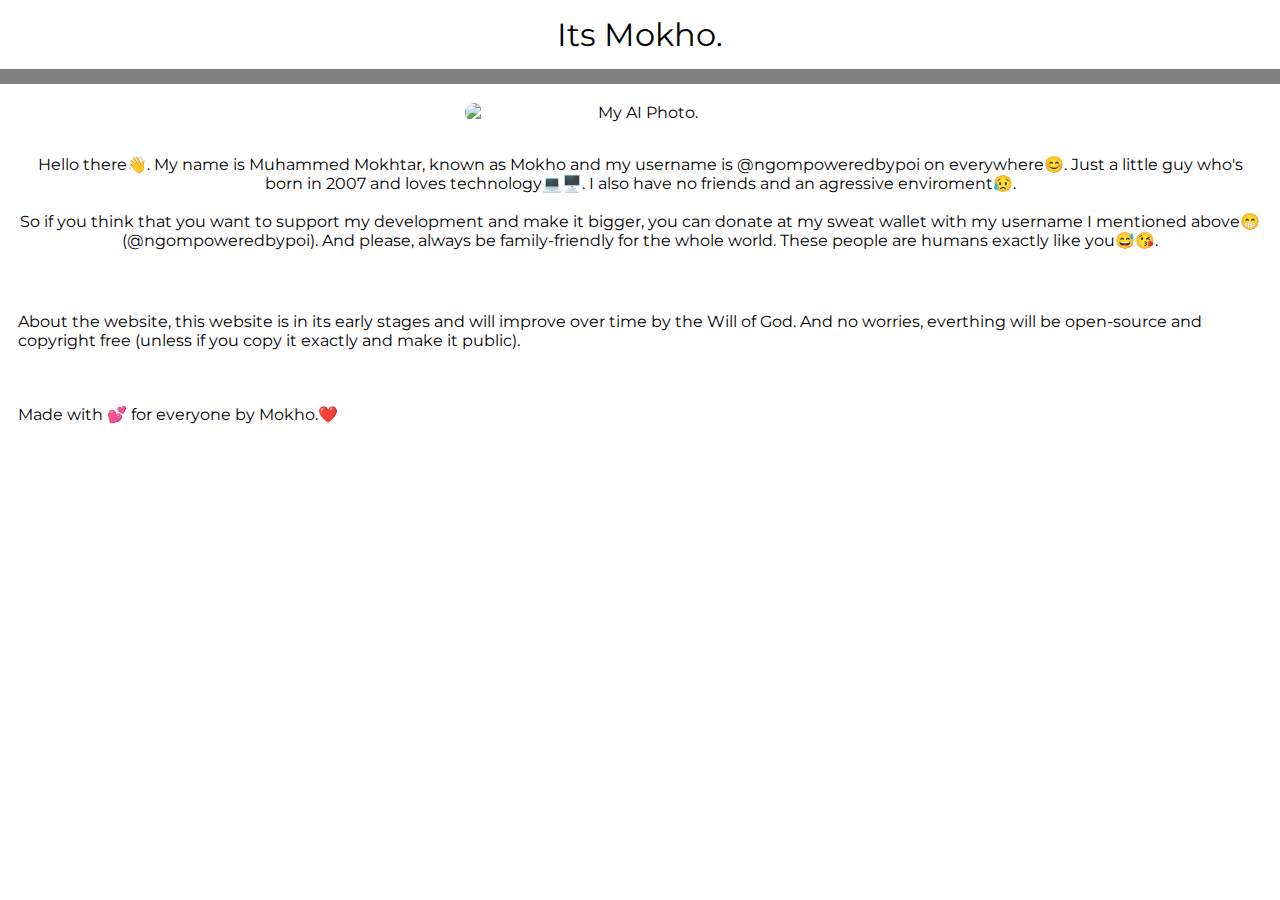
==== index.html @ ec392d51 "Update index.html" ====
<!DOCTYPE html>
<head>
    <title> Introducing MySelf... </title>
    <link rel="icon" href="avatar.jpg">
    <link rel="stylesheet" href="index.css">
    <link rel="preconnect" href="https://fonts.googleapis.com">
    <link rel="preconnect" href="https://fonts.gstatic.com" crossorigin>
    <link href="https://fonts.googleapis.com/css2?family=Montserrat:ital,wght@0,100..900;1,100..900&display=swap" rel="stylesheet">
    <link rel="icon" href="avatar.jpg" type="image/jpg">
    <meta name="viewport" content="width=device-width, initial-scale=1.0">
</head>
<body>
<header>Its Mokho.</header>
<nav class="navbar"></nav>
<main>
<br> 
    <div class="image-text-container">
        <img class:myphoto src="myphoto.jpg" alt="My AI Photo." class="rounded-image">
        <p class="devinfo">Hello there👋. My name is Muhammed Mokhtar, known as Mokho and my username is @ngompoweredbypoi on everywhere😊. Just a little guy who's born in 2007 and loves technology💻🖥️. I also have no friends and an agressive enviroment😥. <br> <br> 
            So if you think that you want to support my development and make it bigger, you can donate at my sweat wallet with my username I mentioned above😁 (@ngompoweredbypoi). And please, always be family-friendly for the whole world. These people are humans exactly like you😅😘.</p>
      </div>
    </p>
    <pr>
    <p>About the website, this website is in its early stages and will improve over time by the Will of God. And no worries, everthing will be open-source and copyright free (unless if you copy it exactly and make it public).</p>
    <br>
    <p>Made with 💕 for everyone by Mokho.❤️</p>
</body>
---- index.css ----
body {
  font-family: "Montserrat", sans-serif;
  font-style: normal;
  margin: 0px;
  font-size: 16px;
  -webkit-text-size-adjust: 100%;
}
.myphoto{
  margin:"4px"
}
.image-text-container {
  display: flex;
  align-items: center;
  justify-content: center;
  flex-direction: row-reverse;
}
.rounded-image {
  border-radius: 15px;
  width: 100%;
  max-width: 350px;
  height: auto;
  margin: 0 auto; /* Centers the image */
}
header {
  text-align: center;
  font-size: xx-large;
  padding: 15px;
}
.navbar {
  background-color: gray;
  height: 15px;
}
p {
  padding: 8px;
  margin: 10px;
  font-size: 16px;
}
.container {
  display: flex;
  flex-wrap: wrap;
}
.item {
  flex: 1 1 100%;
  box-sizing: border-box;
  padding: 10px;
}
@media (min-width: 600px) {
  .item {
      flex: 1 1 calc(50% - 20px);
  }
  .myphoto{
  margin:"0px"
  }
}
@media (min-width: 900px) {
  .item {
      flex: 1 1 calc(33.333% - 20px);
  }
  .myphoto{
  margin:"0px"
  }
}
img {
  max-width: 100%;
  height: auto;
}
@media (max-width: 1024px) {
  body {
      font-size: 16px;
  }
  .myphoto{
  margin:"0px"
  }
  .devinfo {
      margin: 15px;
  }
  .image-text-container {
      flex-direction: column;
      text-align: center;
      align-items: center;
      justify-content: center;
  }
  .rounded-image {
      margin: 0 auto 15px auto; /* Centers the image and adds bottom margin */
  }
}

@media (max-width: 768px) {
  body {
      font-size: 16px;
  }
  .devinfo {
      margin: 15px;
  }
  .myphoto{
  margin:"0px"
  }
}
  .image-text-container {
      flex-direction: column;
      text-align: center;
      align-items: center;
      justify-content: center;
  }
  .rounded-image {
      margin: 0 auto 15px auto; /* Centers the image and adds bottom margin */
  }
}
@media (max-width: 480px) {
  body {
      font-size: 16px;
  }
    .myphoto{
  margin:"0px"
  }
}
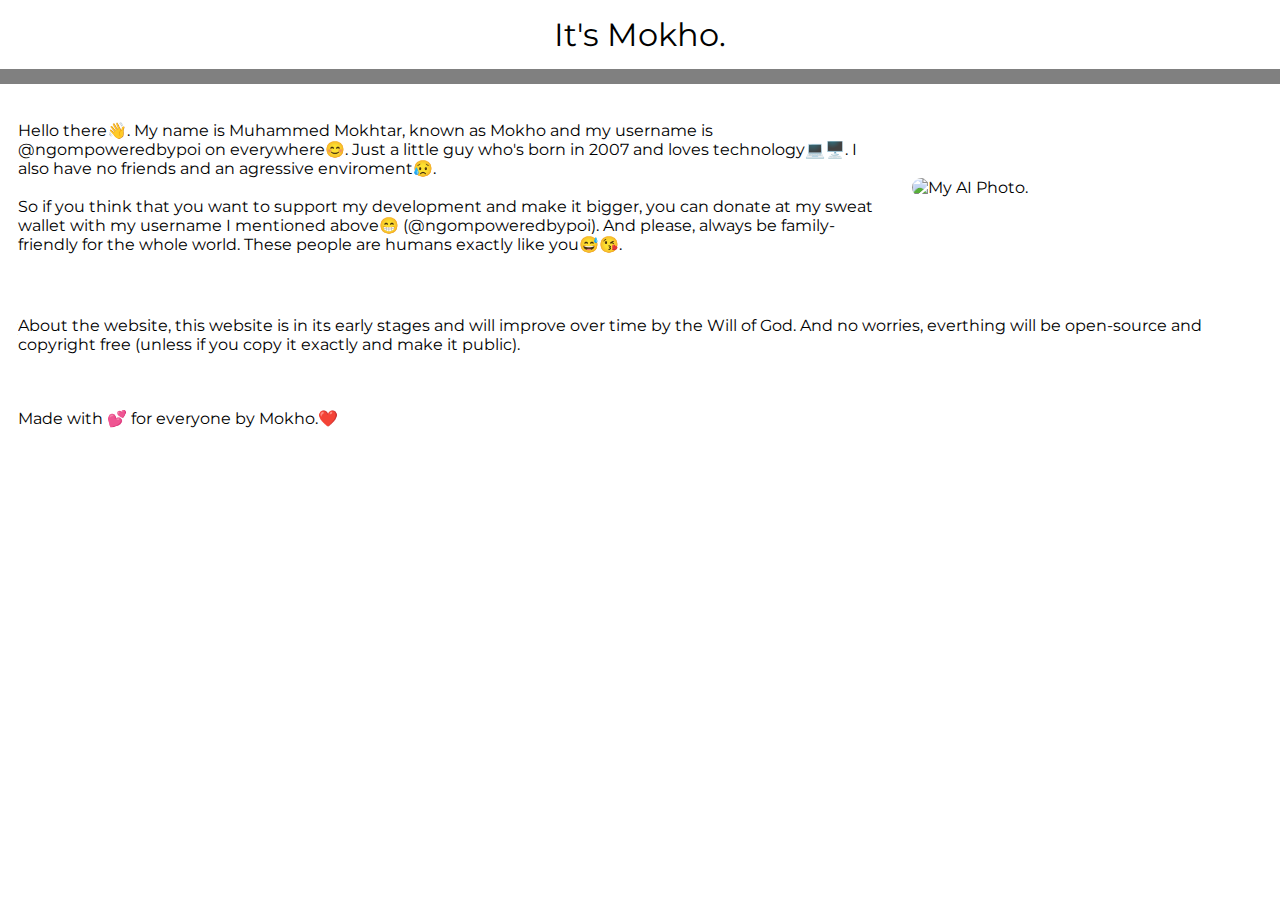
==== commit 6ed43b57: "Update index.html" ====
--- a/index.html
+++ b/index.html
@@ -10,18 +10,20 @@
     <meta name="viewport" content="width=device-width, initial-scale=1.0">
 </head>
 <body>
-<header>Its Mokho.</header>
+<div><header>It's Mokho.</header></div>
 <nav class="navbar"></nav>
 <main>
-<br> 
-    <div class="image-text-container">
-        <img class:myphoto src="myphoto.jpg" alt="My AI Photo." class="rounded-image">
-        <p class="devinfo">Hello there👋. My name is Muhammed Mokhtar, known as Mokho and my username is @ngompoweredbypoi on everywhere😊. Just a little guy who's born in 2007 and loves technology💻🖥️. I also have no friends and an agressive enviroment😥. <br> <br> 
-            So if you think that you want to support my development and make it bigger, you can donate at my sweat wallet with my username I mentioned above😁 (@ngompoweredbypoi). And please, always be family-friendly for the whole world. These people are humans exactly like you😅😘.</p>
-      </div>
-    </p>
+<div>
+    <br> 
+        <div class="image-text-container">
+            <img class:myphoto src="myphoto.jpg" alt="My AI Photo." class="rounded-image">
+                <p class="devinfo">Hello there👋. My name is Muhammed Mokhtar, known as Mokho and my username is @ngompoweredbypoi on everywhere😊. Just a little guy who's born in 2007 and loves technology💻🖥️. I also have no friends and an agressive enviroment😥. <br> <br> 
+                So if you think that you want to support my development and make it bigger, you can donate at my sweat wallet with my username I mentioned above😁 (@ngompoweredbypoi). And please, always be family-friendly for the whole world. These people are humans exactly like you😅😘.</p>
+          </div>
+        </p>
     <pr>
-    <p>About the website, this website is in its early stages and will improve over time by the Will of God. And no worries, everthing will be open-source and copyright free (unless if you copy it exactly and make it public).</p>
+        <p>About the website, this website is in its early stages and will improve over time by the Will of God. And no worries, everthing will be open-source and copyright free (unless if you copy it exactly and make it public).</p>
     <br>
-    <p>Made with 💕 for everyone by Mokho.❤️</p>
+        <p>Made with 💕 for everyone by Mokho.❤️</p>
+</div>
 </body>
--- a/index.css
+++ b/index.css
@@ -1,116 +1,58 @@
-body {
-  font-family: "Montserrat", sans-serif;
-  font-style: normal;
-  margin: 0px;
-  font-size: 16px;
-  -webkit-text-size-adjust: 100%;
-}
-.myphoto{
-  margin:"4px"
-}
-.image-text-container {
-  display: flex;
-  align-items: center;
-  justify-content: center;
-  flex-direction: row-reverse;
-}
-.rounded-image {
-  border-radius: 15px;
-  width: 100%;
-  max-width: 350px;
-  height: auto;
-  margin: 0 auto; /* Centers the image */
-}
-header {
-  text-align: center;
-  font-size: xx-large;
-  padding: 15px;
-}
-.navbar {
-  background-color: gray;
-  height: 15px;
-}
-p {
-  padding: 8px;
-  margin: 10px;
-  font-size: 16px;
-}
-.container {
-  display: flex;
-  flex-wrap: wrap;
-}
-.item {
-  flex: 1 1 100%;
-  box-sizing: border-box;
-  padding: 10px;
-}
-@media (min-width: 600px) {
-  .item {
-      flex: 1 1 calc(50% - 20px);
-  }
-  .myphoto{
-  margin:"0px"
-  }
-}
-@media (min-width: 900px) {
-  .item {
-      flex: 1 1 calc(33.333% - 20px);
-  }
-  .myphoto{
-  margin:"0px"
-  }
-}
-img {
-  max-width: 100%;
-  height: auto;
-}
-@media (max-width: 1024px) {
-  body {
-      font-size: 16px;
-  }
-  .myphoto{
-  margin:"0px"
-  }
-  .devinfo {
-      margin: 15px;
-  }
-  .image-text-container {
-      flex-direction: column;
-      text-align: center;
-      align-items: center;
-      justify-content: center;
-  }
-  .rounded-image {
-      margin: 0 auto 15px auto; /* Centers the image and adds bottom margin */
-  }
+body{
+    font-family: "Montserrat", sans-serif;
+    font-style: normal;
+    margin: 0px;
+    font-size: 16px;
+    -webkit-text-size-adjust: 100%;
 }
 
-@media (max-width: 768px) {
-  body {
-      font-size: 16px;
-  }
-  .devinfo {
-      margin: 15px;
-  }
-  .myphoto{
-  margin:"0px"
-  }
+.image-text-container{
+    display: flex;
+    align-items: center;
+    justify-content: center;
+    flex-direction: row-reverse;
 }
-  .image-text-container {
-      flex-direction: column;
-      text-align: center;
-      align-items: center;
-      justify-content: center;
-  }
-  .rounded-image {
-      margin: 0 auto 15px auto; /* Centers the image and adds bottom margin */
-  }
+
+.rounded-image{
+    border-radius: 15px;
+    margin: 18px;
+    width: 100%;
+    max-width: 350px;
+    height: auto;
 }
-@media (max-width: 480px) {
-  body {
-      font-size: 16px;
-  }
-    .myphoto{
-  margin:"0px"
-  }
+
+header{
+    text-align: center;
+    font-size: xx-large;
+    padding: 15px;
 }
+
+.navbar{
+    background-color: gray;
+    height: 15px;
+}
+
+p{
+    padding: 8px;
+    margin: 10px;
+    font-size: 16px;
+}
+
+.container{
+    display: flex;
+    flex-wrap: wrap;
+}
+@media(max-width: 768px){
+    body {
+        font-size: 16px;
+    }
+    .image-text-container{
+        flex-wrap:wrap;
+    }
+    .devinfo {
+        margin: 15px;
+    }
+    .rounded-image{
+        width: 250px;
+    }
+}
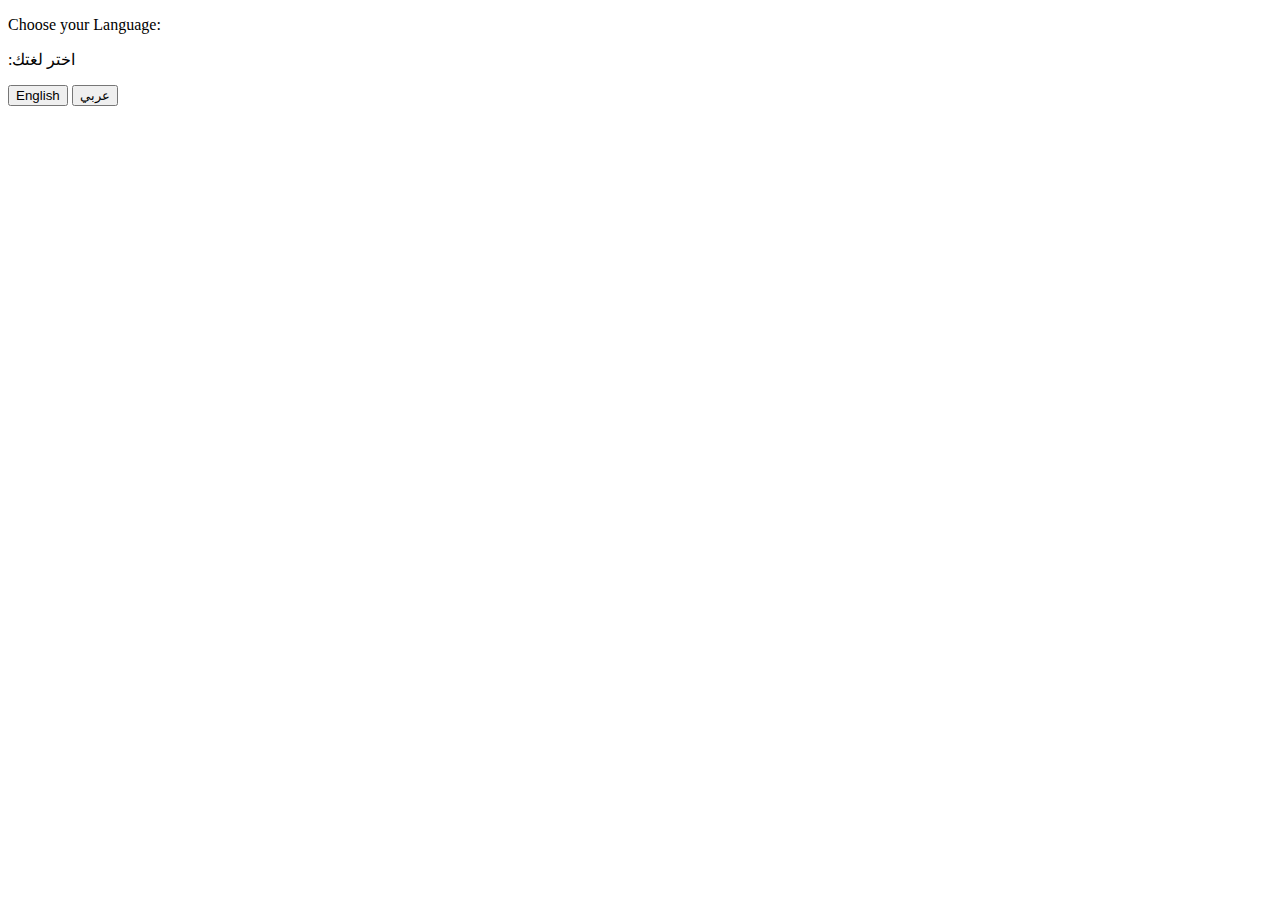
==== commit e9ab6635: "Update index.html" ====
--- a/index.html
+++ b/index.html
@@ -1,29 +1,27 @@
 <!DOCTYPE html>
-<head>
-    <title> Introducing MySelf... </title>
-    <link rel="icon" href="avatar.jpg">
-    <link rel="stylesheet" href="index.css">
-    <link rel="preconnect" href="https://fonts.googleapis.com">
-    <link rel="preconnect" href="https://fonts.gstatic.com" crossorigin>
-    <link href="https://fonts.googleapis.com/css2?family=Montserrat:ital,wght@0,100..900;1,100..900&display=swap" rel="stylesheet">
-    <link rel="icon" href="avatar.jpg" type="image/jpg">
-    <meta name="viewport" content="width=device-width, initial-scale=1.0">
-</head>
-<body>
-<div><header>It's Mokho.</header></div>
-<nav class="navbar"></nav>
-<main>
-<div>
-    <br> 
-        <div class="image-text-container">
-            <img class:myphoto src="myphoto.jpg" alt="My AI Photo." class="rounded-image">
-                <p class="devinfo">Hello there👋. My name is Muhammed Mokhtar, known as Mokho and my username is @ngompoweredbypoi on everywhere😊. Just a little guy who's born in 2007 and loves technology💻🖥️. I also have no friends and an agressive enviroment😥. <br> <br> 
-                So if you think that you want to support my development and make it bigger, you can donate at my sweat wallet with my username I mentioned above😁 (@ngompoweredbypoi). And please, always be family-friendly for the whole world. These people are humans exactly like you😅😘.</p>
-          </div>
-        </p>
-    <pr>
-        <p>About the website, this website is in its early stages and will improve over time by the Will of God. And no worries, everthing will be open-source and copyright free (unless if you copy it exactly and make it public).</p>
-    <br>
-        <p>Made with 💕 for everyone by Mokho.❤️</p>
-</div>
-</body>
+<html>
+    <head>
+        <meta charset="UTF-8">
+        <link rel="stylesheet" href="index.css">
+        <link rel="preconnect" href="https://fonts.googleapis.com">
+        <link rel="preconnect" href="https://fonts.gstatic.com" crossorigin>
+        <link href="https://fonts.googleapis.com/css2?family=Montserrat:ital,wght@0,100..900;1,100..900&display=swap" rel="stylesheet">
+        <link href="https://fonts.googleapis.com/css2?family=Rubik:ital,wght@0,300..900;1,300..900&display=swap" rel="stylesheet">
+        <meta name="viewport" content="width=device-width, initial-scale=1.0">
+        <title>Choose your language</title>
+    </head>
+    <body class="langbody">
+        <div class="langdiv">
+                <p class="engtitle" lang="en">
+                    Choose your Language:
+                </p>
+                <p class="artitle" lang="ar">
+                    :اختر لغتك
+                </p>
+            <div class="langbutton">
+                <a href="English.html" class="englang" lang="en"><button>English</button></a>
+                <a href="Arabic.html" class="arlang" lang="ar"><button>عربي</button></a>
+            </div>
+        </div>
+    </body>
+</html>
--- a/index.css
+++ b/index.css
@@ -1,58 +1,27 @@
-body{
-    font-family: "Montserrat", sans-serif;
-    font-style: normal;
-    margin: 0px;
-    font-size: 16px;
-    -webkit-text-size-adjust: 100%;
-}
-
-.image-text-container{
-    display: flex;
-    align-items: center;
-    justify-content: center;
-    flex-direction: row-reverse;
-}
-
-.rounded-image{
-    border-radius: 15px;
-    margin: 18px;
-    width: 100%;
-    max-width: 350px;
-    height: auto;
-}
-
-header{
-    text-align: center;
-    font-size: xx-large;
-    padding: 15px;
-}
-
-.navbar{
-    background-color: gray;
-    height: 15px;
-}
-
-p{
-    padding: 8px;
-    margin: 10px;
-    font-size: 16px;
-}
-
-.container{
-    display: flex;
-    flex-wrap: wrap;
-}
-@media(max-width: 768px){
-    body {
-        font-size: 16px;
-    }
-    .image-text-container{
-        flex-wrap:wrap;
-    }
-    .devinfo {
-        margin: 15px;
-    }
-    .rounded-image{
-        width: 250px;
-    }
-}
+<!DOCTYPE html>
+<html>
+    <head>
+        <meta charset="UTF-8">
+        <link rel="stylesheet" href="index.css">
+        <link rel="preconnect" href="https://fonts.googleapis.com">
+        <link rel="preconnect" href="https://fonts.gstatic.com" crossorigin>
+        <link href="https://fonts.googleapis.com/css2?family=Montserrat:ital,wght@0,100..900;1,100..900&display=swap" rel="stylesheet">
+        <link href="https://fonts.googleapis.com/css2?family=Rubik:ital,wght@0,300..900;1,300..900&display=swap" rel="stylesheet">
+        <meta name="viewport" content="width=device-width, initial-scale=1.0">
+        <title>Choose your language</title>
+    </head>
+    <body class="langbody">
+        <div class="langdiv">
+                <p class="engtitle" lang="en">
+                    Choose your Language:
+                </p>
+                <p class="artitle" lang="ar">
+                    :اختر لغتك
+                </p>
+            <div class="langbutton">
+                <a href="English.html" class="englang" lang="en"><button>English</button></a>
+                <a href="Arabic.html" class="arlang" lang="ar"><button>عربي</button></a>
+            </div>
+        </div>
+    </body>
+</html>
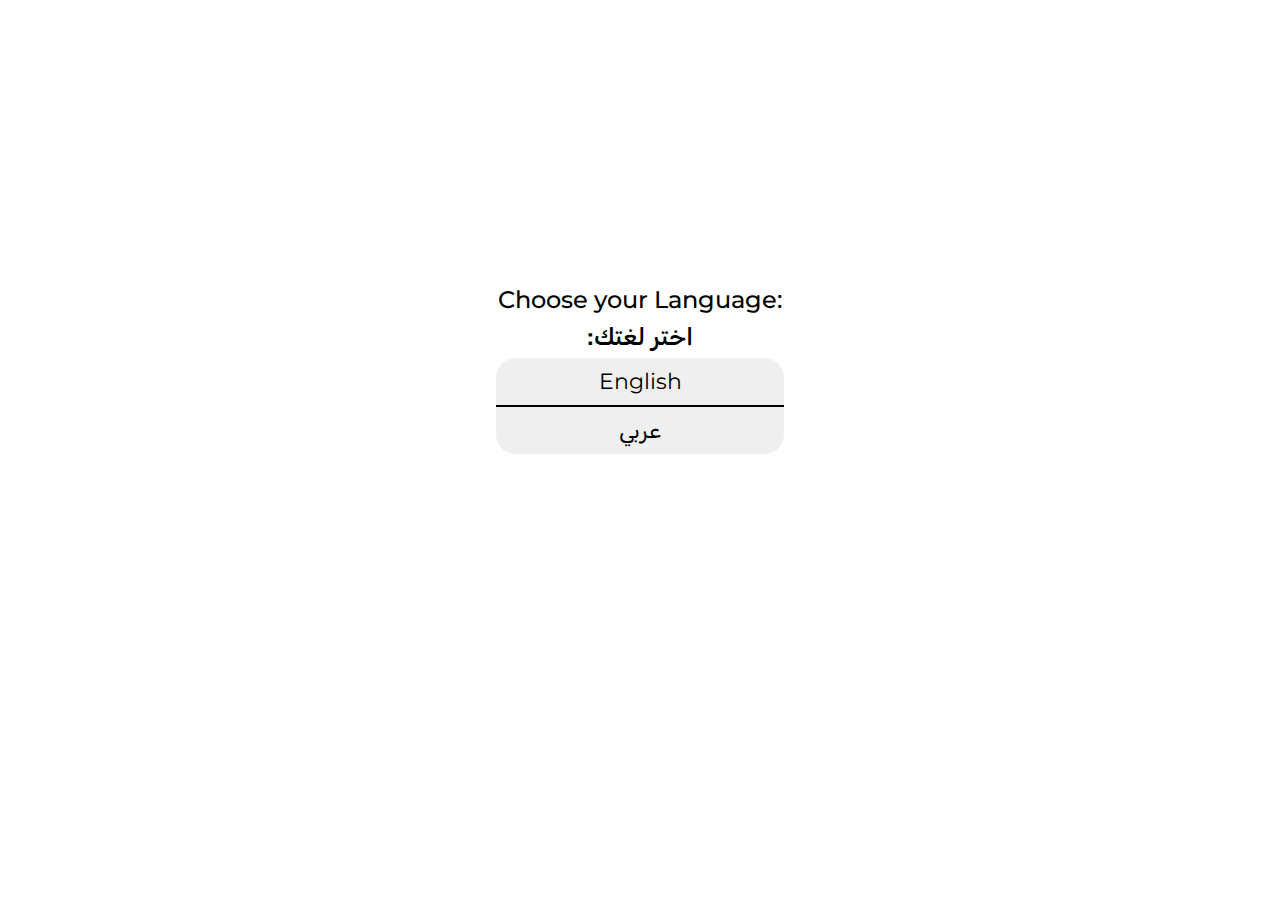
==== commit 6a957866: "Update index.html" ====
--- a/index.html
+++ b/index.html
@@ -1,8 +1,8 @@
 <!DOCTYPE html>
-<html>
+<html lang="en, ar">
     <head>
         <meta charset="UTF-8">
-        <link rel="stylesheet" href="index.css">
+        <link rel="stylesheet" href="style.css">
         <link rel="preconnect" href="https://fonts.googleapis.com">
         <link rel="preconnect" href="https://fonts.gstatic.com" crossorigin>
         <link href="https://fonts.googleapis.com/css2?family=Montserrat:ital,wght@0,100..900;1,100..900&display=swap" rel="stylesheet">
@@ -19,8 +19,8 @@
                     :اختر لغتك
                 </p>
             <div class="langbutton">
-                <a href="English.html" class="englang" lang="en"><button>English</button></a>
-                <a href="Arabic.html" class="arlang" lang="ar"><button>عربي</button></a>
+                <a href="English" class="englang" lang="en"><button>English</button></a>
+                <a href="Arabic" class="arlang" lang="ar"><button>عربي</button></a>
             </div>
         </div>
     </body>
--- a/style.css
+++ b/style.css
@@ -0,0 +1,163 @@
+.langbody {
+    height: 80vh;
+    display: flex;
+    justify-content: center;
+    align-items: center;
+    font-size: 20px;
+}
+
+.langbody :lang(en) {
+    font-family: "Montserrat", sans-serif;
+}
+
+.langbody :lang(ar){
+    font-family: "Rubik", serif;
+}
+
+.langdiv {
+    text-align: center;
+    display: flex;
+    flex-direction: column;
+}
+
+.langdiv p {
+    font-size: 24px; 
+    margin-bottom: 5px;
+    font-weight: 500; 
+}
+
+.engtitle{
+    margin: 0px;
+    padding: 2px;
+}
+
+.englang{
+    border-bottom: 1px solid black;
+    display: block;
+    margin: 0;
+    padding: 0;
+}
+
+.englang button{
+    border-bottom-right-radius: 0px;
+    border-bottom-left-radius: 0px;
+    border-top-left-radius: 20px;
+    border-top-right-radius: 20px;
+}
+
+.artitle{
+    margin: 0px;
+    padding: 2px;
+}
+
+.arlang{
+    border-top: 1px solid black;
+    display: block;
+    margin: 0;
+    padding: 0;
+
+}
+
+.arlang button{
+    border-top-right-radius: 0px;
+    border-top-left-radius: 0px;
+    border-bottom-right-radius: 20px;
+    border-bottom-left-radius: 20px;
+}
+
+.langbutton button {
+    width: 100%;
+    padding: 10px;
+    border: 0px;
+    cursor: pointer;
+    font-size: 22px;
+}
+
+.eninfo {
+    font-family: "Montserrat", sans-serif;
+    font-style: normal;
+    margin: 0px;
+    font-size: 16px;
+    -webkit-text-size-adjust: 100%;
+}
+
+.arinfo {
+    font-family: "Montserrat", sans-serif;
+    font-style: normal;
+    margin: 0px;
+    font-size: 16px;
+    -webkit-text-size-adjust: 100%;
+    font-family: "Rubik", sans-serif;
+    font-optical-sizing: auto;
+    font-weight: 400;
+    font-style: normal;
+    direction: rtl;
+}
+
+.image-text-container {
+    display: flex;
+    align-items: center;
+    flex-direction: row-reverse;
+}
+
+.rounded-image {
+    border-radius: 15px;
+    margin: 18px;
+    width: 100%;
+    max-width: 350px;
+    height: auto;
+}
+
+header {
+    text-align: center;
+    font-size: xx-large;
+    padding: 15px;
+}
+
+.navbar {
+    background-color: gray;
+    height: 15px;
+}
+
+p {
+    padding: 8px;
+    margin: 10px;
+    font-size: 16px;
+}
+
+.line {
+    height: 10px;
+    background-color: black;
+    margin: auto;
+    border: 0px;
+}
+
+.container {
+    display: flex;
+    flex-wrap: wrap;
+}
+
+.quotes p,
+.quotes ul {
+  margin: 0px;
+}
+
+@media(max-width: 768px) {
+    .langbody{
+        min-height: 0vh ;
+        overflow-y: auto;
+    }
+    
+    .info {
+        font-size: 16px;
+    }
+
+    .image-text-container {
+        flex-wrap: wrap;
+        justify-content: center;
+    }
+
+    .devinfo {
+        margin: 15px;
+    }
+}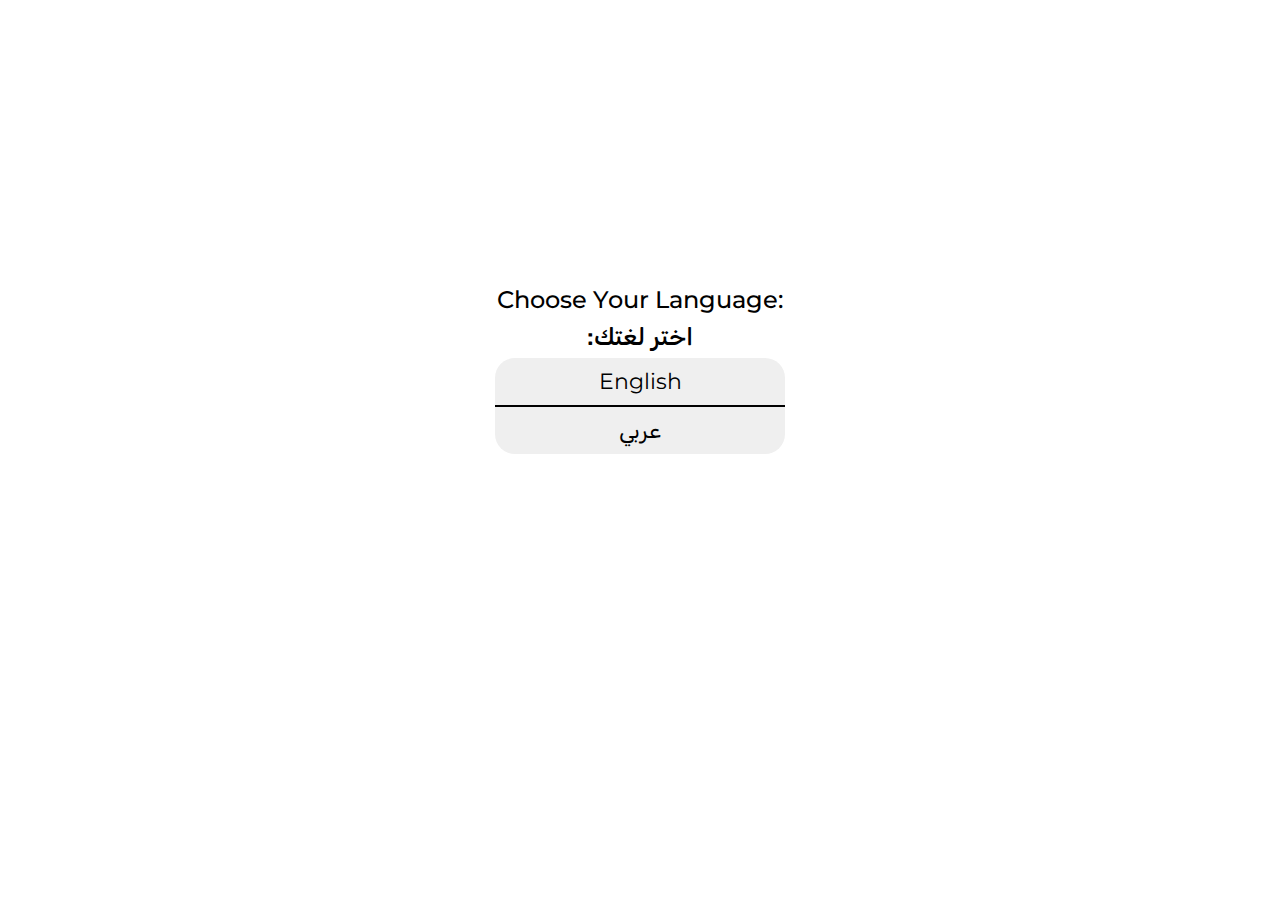
==== commit 5cdc8d9e: "Update index.html" ====
--- a/index.html
+++ b/index.html
@@ -8,19 +8,19 @@
         <link href="https://fonts.googleapis.com/css2?family=Montserrat:ital,wght@0,100..900;1,100..900&display=swap" rel="stylesheet">
         <link href="https://fonts.googleapis.com/css2?family=Rubik:ital,wght@0,300..900;1,300..900&display=swap" rel="stylesheet">
         <meta name="viewport" content="width=device-width, initial-scale=1.0">
-        <title>Choose your language</title>
+        <title>Mokho | Choose Your Language</title>
     </head>
     <body class="langbody">
         <div class="langdiv">
                 <p class="engtitle" lang="en">
-                    Choose your Language:
+                    Choose Your Language:
                 </p>
                 <p class="artitle" lang="ar">
                     :اختر لغتك
                 </p>
             <div class="langbutton">
-                <a href="English" class="englang" lang="en"><button>English</button></a>
-                <a href="Arabic" class="arlang" lang="ar"><button>عربي</button></a>
+                <a href="english" class="englang" lang="en"><button>English</button></a>
+                <a href="arabic" class="arlang" lang="ar"><button>عربي</button></a>
             </div>
         </div>
     </body>
